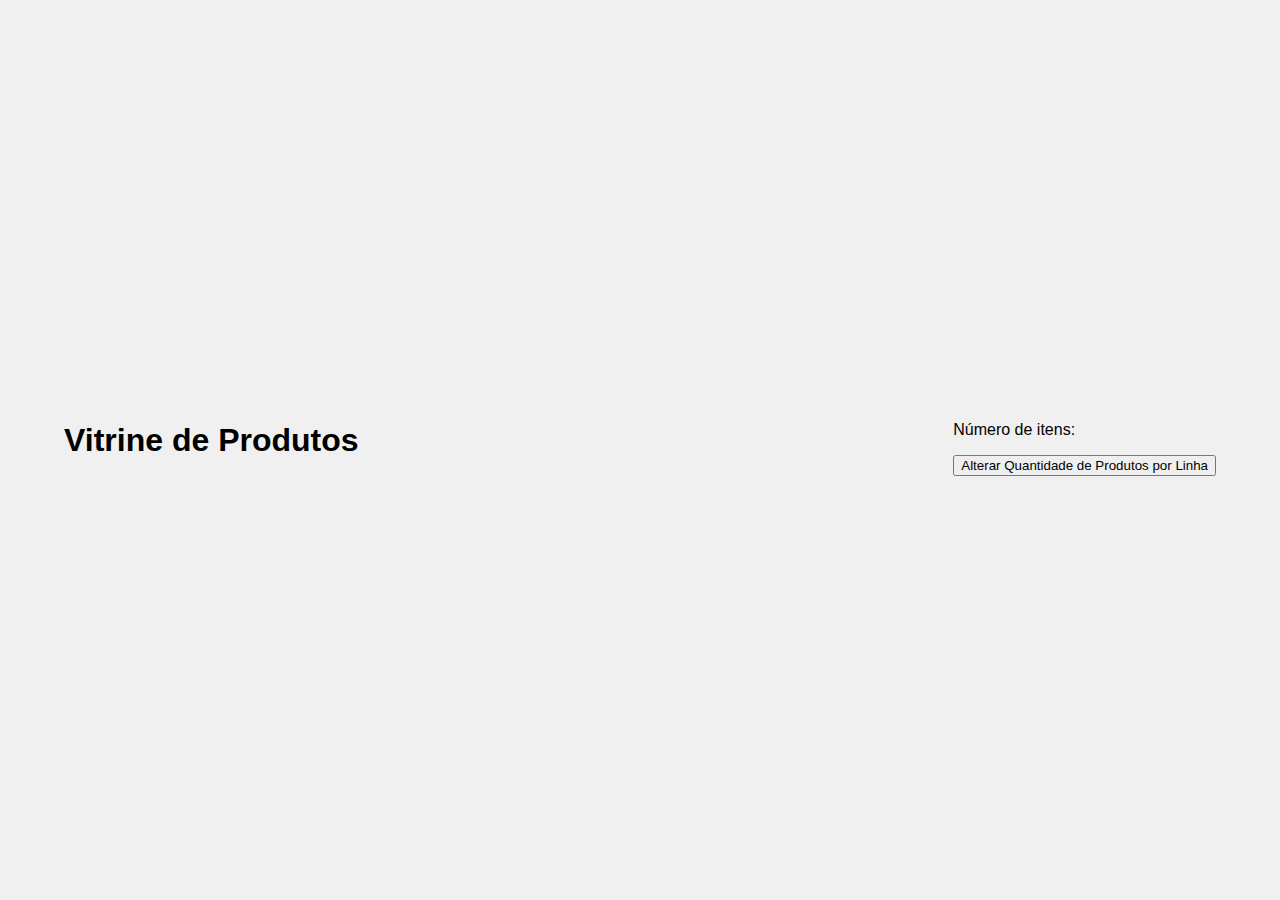
==== comprar.html @ 6ac436ba "feat: estrutura_index_e_redirecionamento_produtos" ====
<!DOCTYPE html>
<html lang="pt-BR">
<head>
    <meta charset="UTF-8">
    <meta name="viewport" content="width=device-width, initial-scale=1.0">
    <title>Vitrine de Produtos</title>
    <link rel="stylesheet" href="styles.css">
</head>
<body>
    <div class="container">
        <header>
            <h1>Vitrine de Produtos</h1>
            <div>
                <p id="item-count">Número de itens: </p>
                <button id="change-column">Alterar Quantidade de Produtos por Linha</button>
            </div>
        </header>
        <main id="product-grid">
            <!-- Produtos serão inseridos aqui via JavaScript -->
        </main>
    </div>
    <script src="script2.js"></script>
</body>
</html>
---- styles.css ----
body {
    font-family: Arial, sans-serif;
    margin: 0;
    padding: 0;
    display: flex;
    justify-content: center;
    align-items: center;
    height: 100vh;
    background-color: #f0f0f0;
}

.container {
    width: 90%;
    max-width: 1200px;
}

header {
    display: flex;
    justify-content: space-between;
    align-items: center;
    margin-bottom: 20px;
}

.controls {
    display: flex;
    align-items: center;
}

/* Estilos para o botão de mudar colunas */
#changeColumns {
    margin-top: 20px;
    padding: 5px 10px;
    background-color: #28a745;
    color: #fff;
    border: none;
    border-radius: 3px;
    cursor: pointer;
}

#product-grid {
    display: grid;
    grid-template-columns: repeat(4, 1fr);
    gap: 20px;
}

#product-grid.list-view {
    grid-template-columns: 1fr;
}

.product-card {
    background: white;
    padding: 20px;
    border-radius: 8px;
    box-shadow: 0 2px 5px rgba(0, 0, 0, 0.1);
    text-align: center;
}

.product-card h2 {
    font-size: 1.2em;
    margin: 0 0 10px;
}

.product-card button {
    background: #007bff;
    color: white;
    border: none;
    padding: 10px;
    border-radius: 5px;
    cursor: pointer;
}

.product-card button:hover {
    background: #0056b3;
}
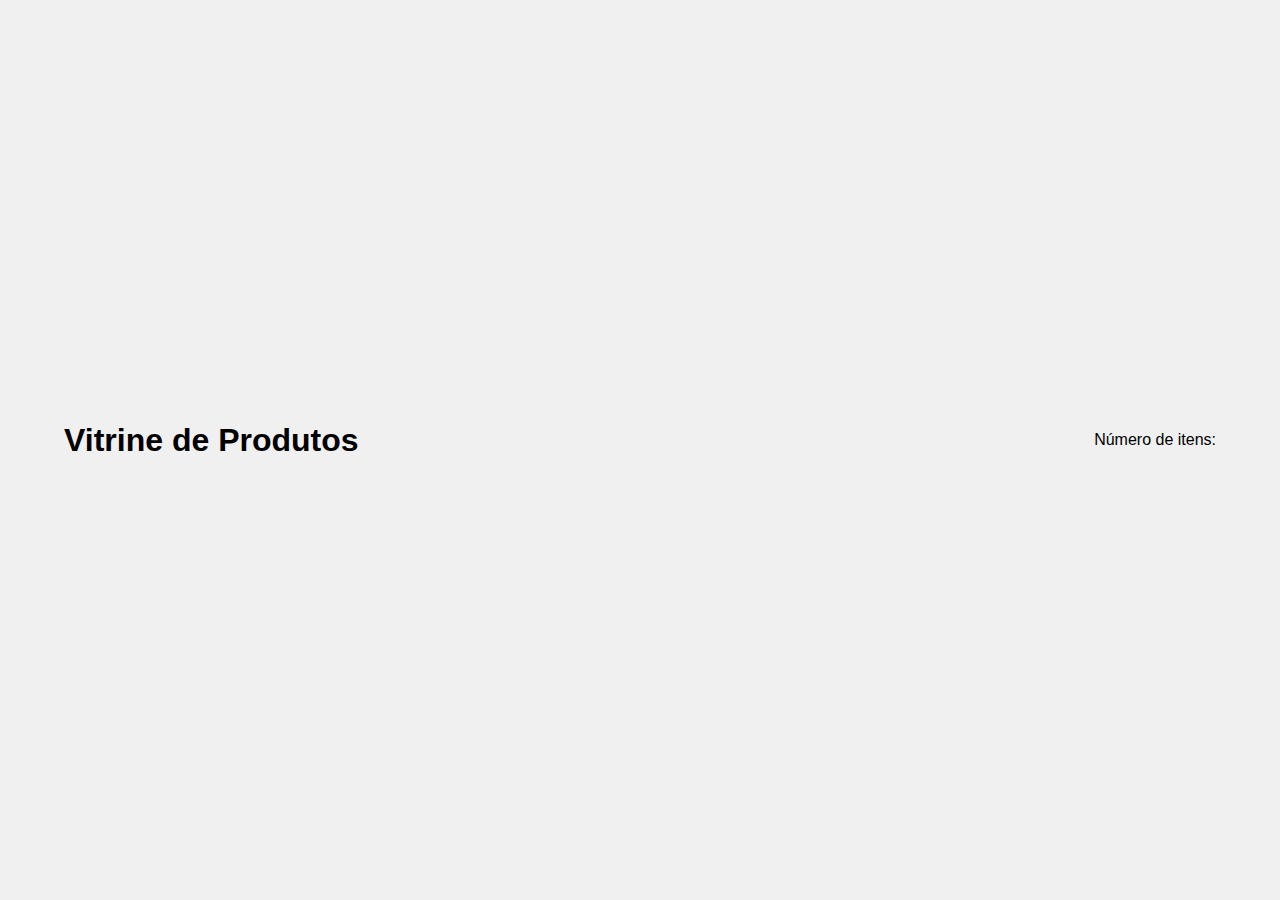
==== commit 7c021ea9: "feat:" ====
--- a/comprar.html
+++ b/comprar.html
@@ -12,10 +12,13 @@
             <h1>Vitrine de Produtos</h1>
             <div>
                 <p id="item-count">Número de itens: </p>
-                <button id="change-column">Alterar Quantidade de Produtos por Linha</button>
+               
             </div>
         </header>
-        <main id="product-grid">
+        <main>
+            <div class="center-box">
+                <div id="product-grid"></div>
+            </div>
             <!-- Produtos serão inseridos aqui via JavaScript -->
         </main>
     </div>
--- a/styles.css
+++ b/styles.css
@@ -23,6 +23,7 @@
 
 .controls {
     display: flex;
+    flex-direction: column;
     align-items: center;
 }
 
@@ -39,7 +40,7 @@
 
 #product-grid {
     display: grid;
-    grid-template-columns: repeat(4, 1fr);
+    grid-template-columns: repeat(5, 1fr);
     gap: 20px;
 }
 
@@ -53,6 +54,8 @@
     border-radius: 8px;
     box-shadow: 0 2px 5px rgba(0, 0, 0, 0.1);
     text-align: center;
+    display: flex;
+    flex-direction: column;
 }
 
 .product-card h2 {
@@ -72,3 +75,21 @@
 .product-card button:hover {
     background: #0056b3;
 }
+
+
+.product-card img{
+    width: 100px;
+}
+
+
+.product-card-variation {
+    display: flex;
+}
+.product-card-variation-box img {
+    width: 30px;
+}
+
+.product-card-variation-box{
+    display: flex;
+    flex-wrap: wrap;
+}